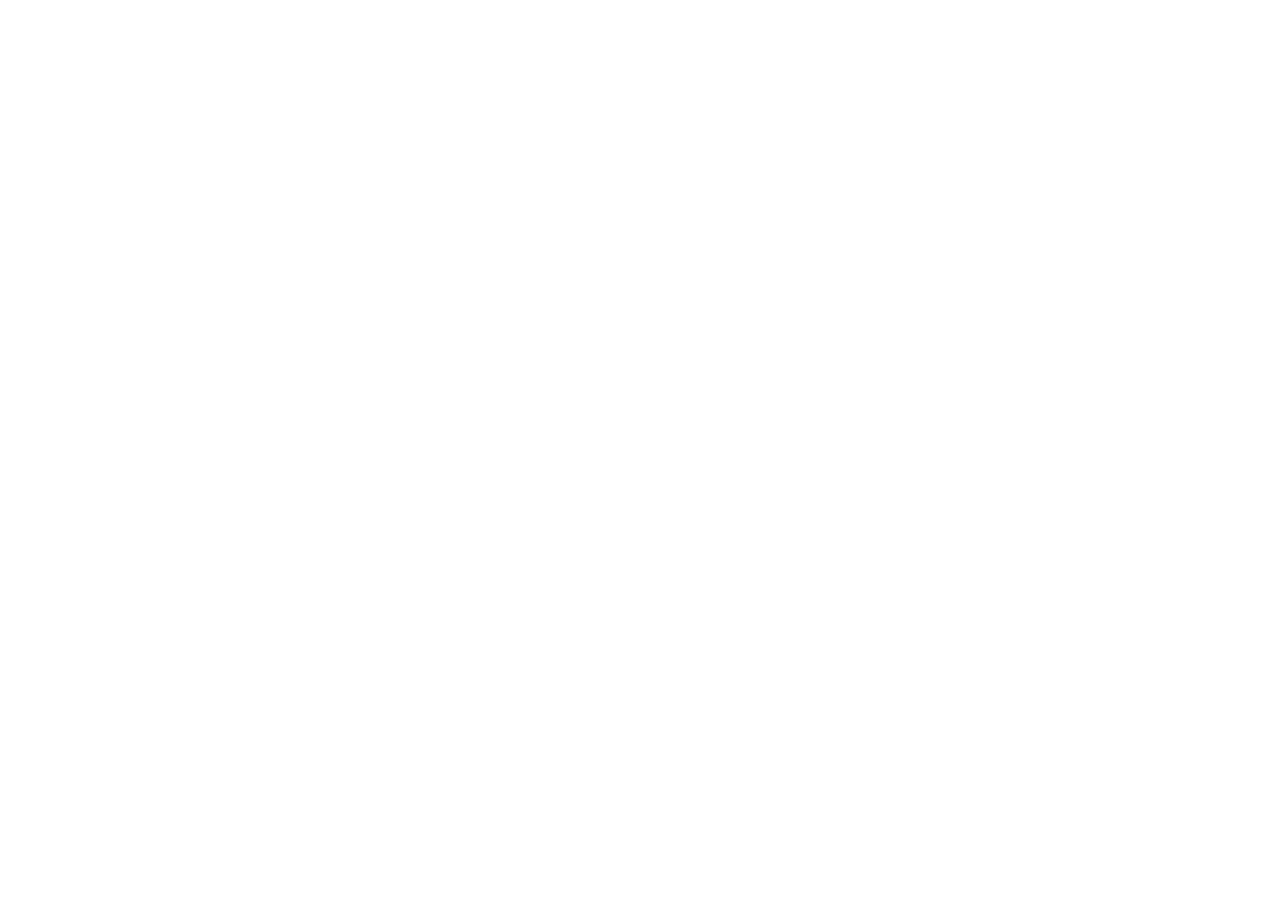
==== index.html @ 18e9c3cb "Link stylesheet" ====
<!DOCTYPE html>
<html lang="en">
<head>
    <meta charset="UTF-8">
    <meta http-equiv="X-UA-Compatible" content="IE=edge">
    <meta name="viewport" content="width=device-width, initial-scale=1.0">
    <link rel="stylesheet" href="css/style.css">

    <title>Landing Page</title>
</head>
<body>
    
</body>
</html>
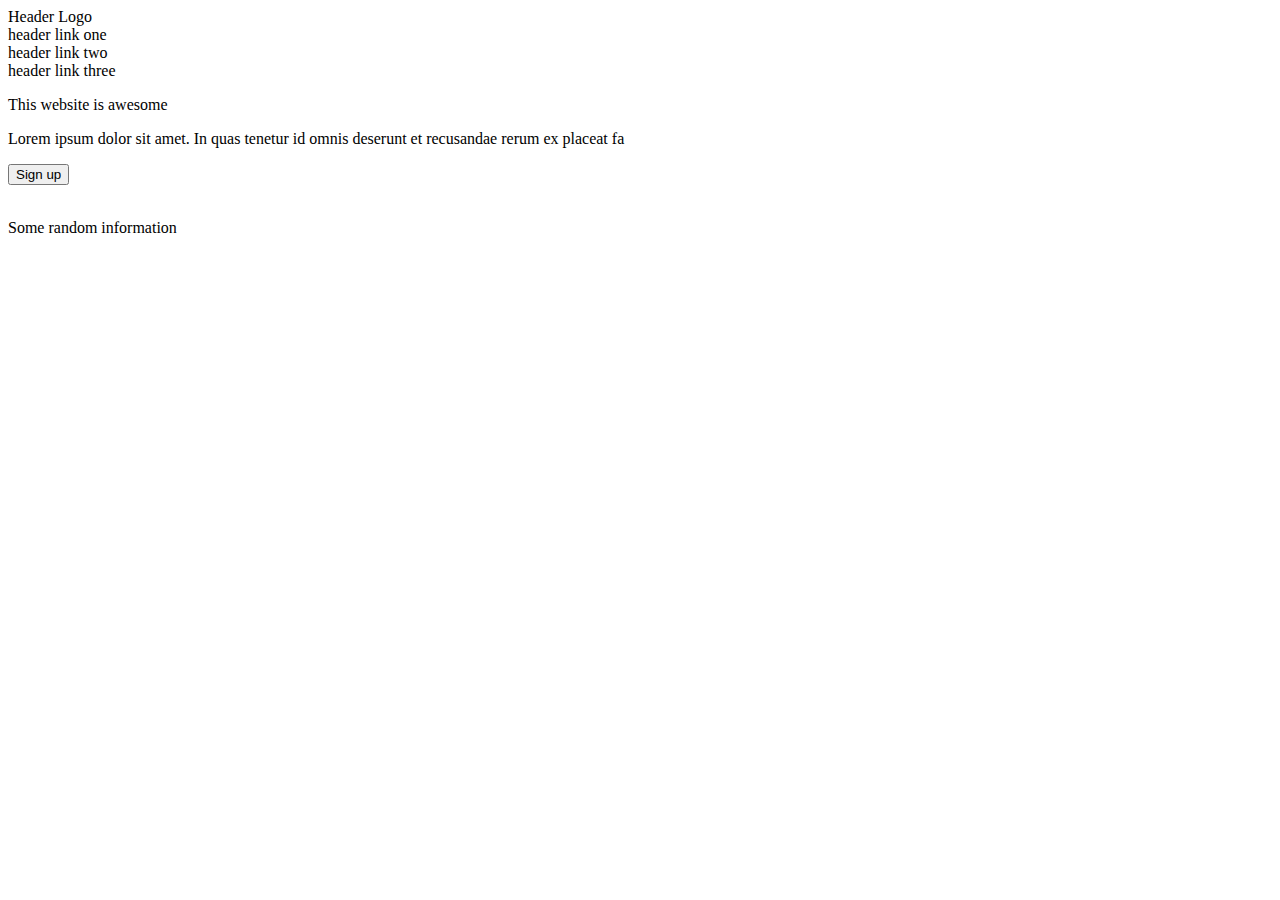
==== commit 719b6242: "Add second section" ====
--- a/index.html
+++ b/index.html
@@ -9,6 +9,42 @@
     <title>Landing Page</title>
 </head>
 <body>
+    <div class="header">
+        <div>Header Logo</div>
+        <div>
+            <div>header link one</div>
+            <div>header link two</div>
+            <div>header link three</div>
+        </div>
+    </div>
+
+    <div class="first">
+        <div>
+            <p>This website is awesome</p>
+            <p>Lorem ipsum dolor sit amet. In quas tenetur id omnis deserunt et recusandae rerum ex placeat fa</p>
+            <button>Sign up</button>
+        </div>
+        <div>
+            <img src="">
+        </div>
+    </div>
+
+    <div class="second">
+        <div>
+            <p>Some random information</p>
+        </div>
+        <div>
+            <div class="image-small"></div>
+            <p></p>
+            <div class="image-small"></div>
+            <p></p>
+            <div class="image-small"></div>
+            <p></p>
+            <div class="image-small"></div>
+            <p></p>
+        </div>    
+    </div>
+
     
 </body>
 </html>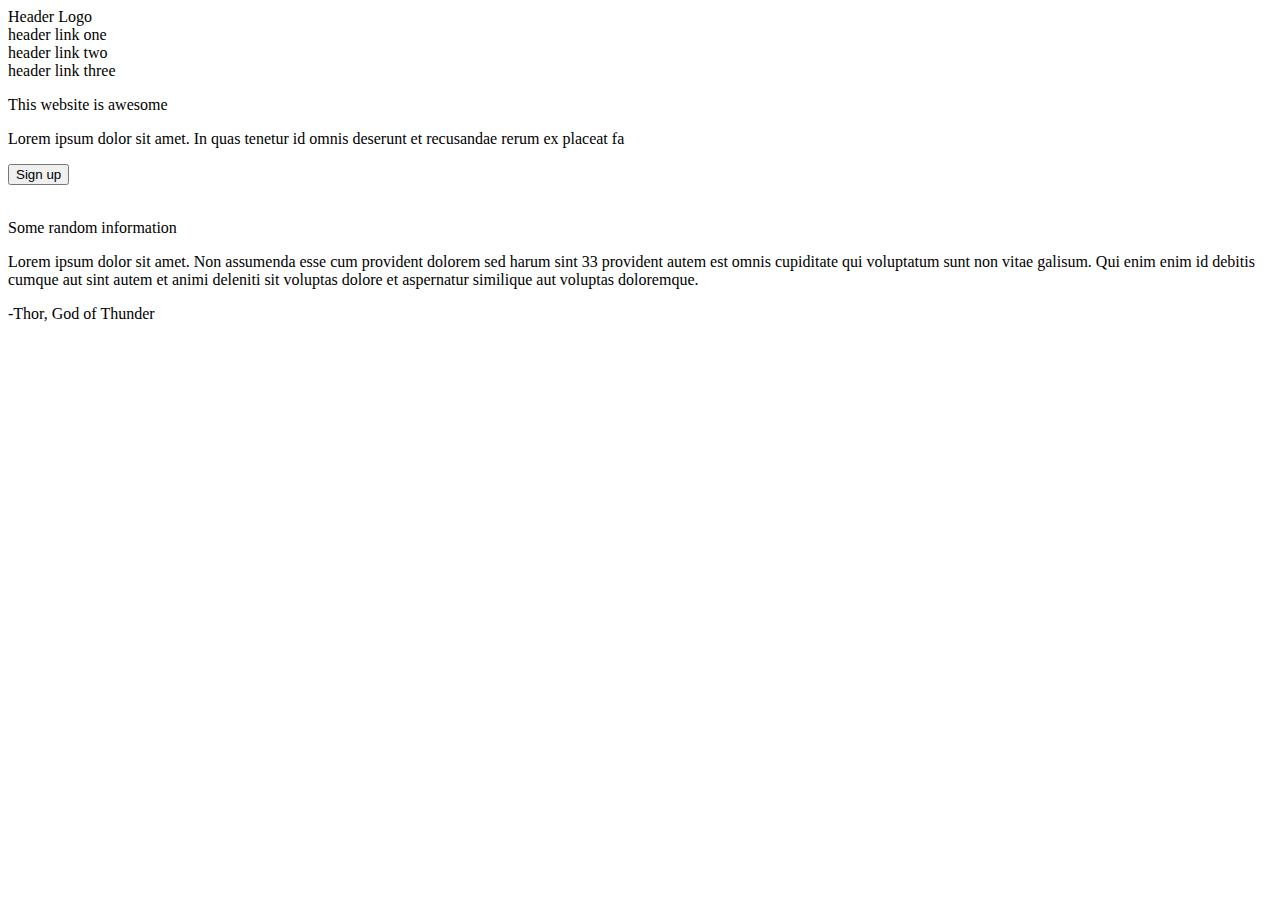
==== commit 697ab29b: "Add fourth section" ====
--- a/index.html
+++ b/index.html
@@ -45,6 +45,11 @@
         </div>    
     </div>
 
+    <div class="third">
+        <p>Lorem ipsum dolor sit amet. Non assumenda esse cum provident dolorem sed harum sint 33 provident autem est omnis cupiditate qui voluptatum sunt non vitae galisum. Qui enim enim id debitis cumque aut sint autem et animi deleniti sit voluptas dolore et aspernatur similique aut voluptas doloremque. </p>
+        <p>-Thor, God of Thunder</p>
+    </div>
+
     
 </body>
 </html>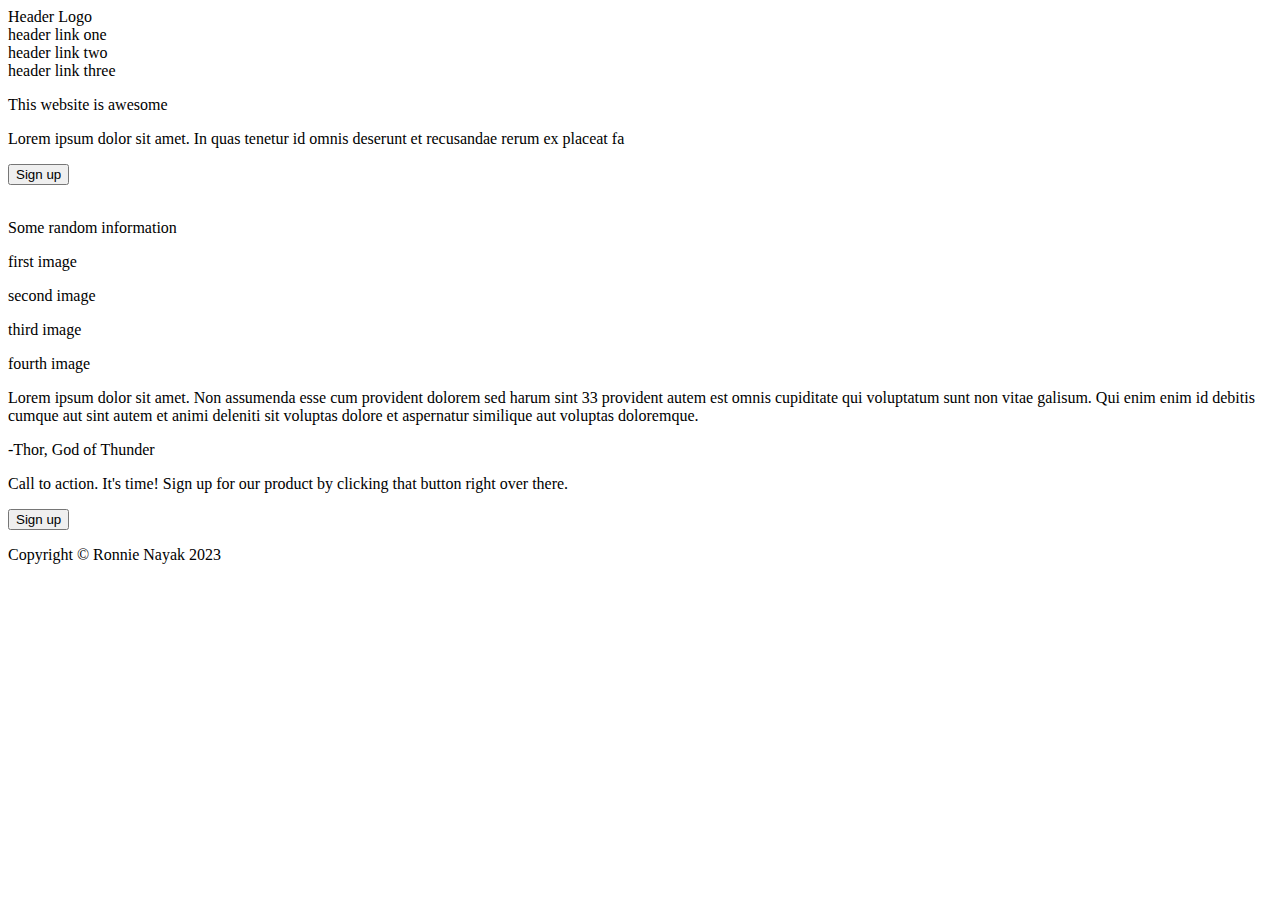
==== commit 7364e4cb: "Add template text" ====
--- a/index.html
+++ b/index.html
@@ -35,13 +35,13 @@
         </div>
         <div>
             <div class="image-small"></div>
-            <p></p>
+            <p>first image</p>
             <div class="image-small"></div>
-            <p></p>
+            <p>second image</p>
             <div class="image-small"></div>
-            <p></p>
+            <p>third image</p>
             <div class="image-small"></div>
-            <p></p>
+            <p>fourth image</p>
         </div>    
     </div>
 
@@ -50,6 +50,19 @@
         <p>-Thor, God of Thunder</p>
     </div>
 
-    
+    <div class="forth">
+        <div>
+            <div>
+                <p>Call to action. It's time! Sign up for our product  by clicking that button right over there.</p>                
+            </div>
+            <div>
+                <button>Sign up</button>
+            </div>
+        </div>
+    </div>
+
+    <div>
+        <p>Copyright © Ronnie Nayak 2023</p>
+    </div>
 </body>
 </html>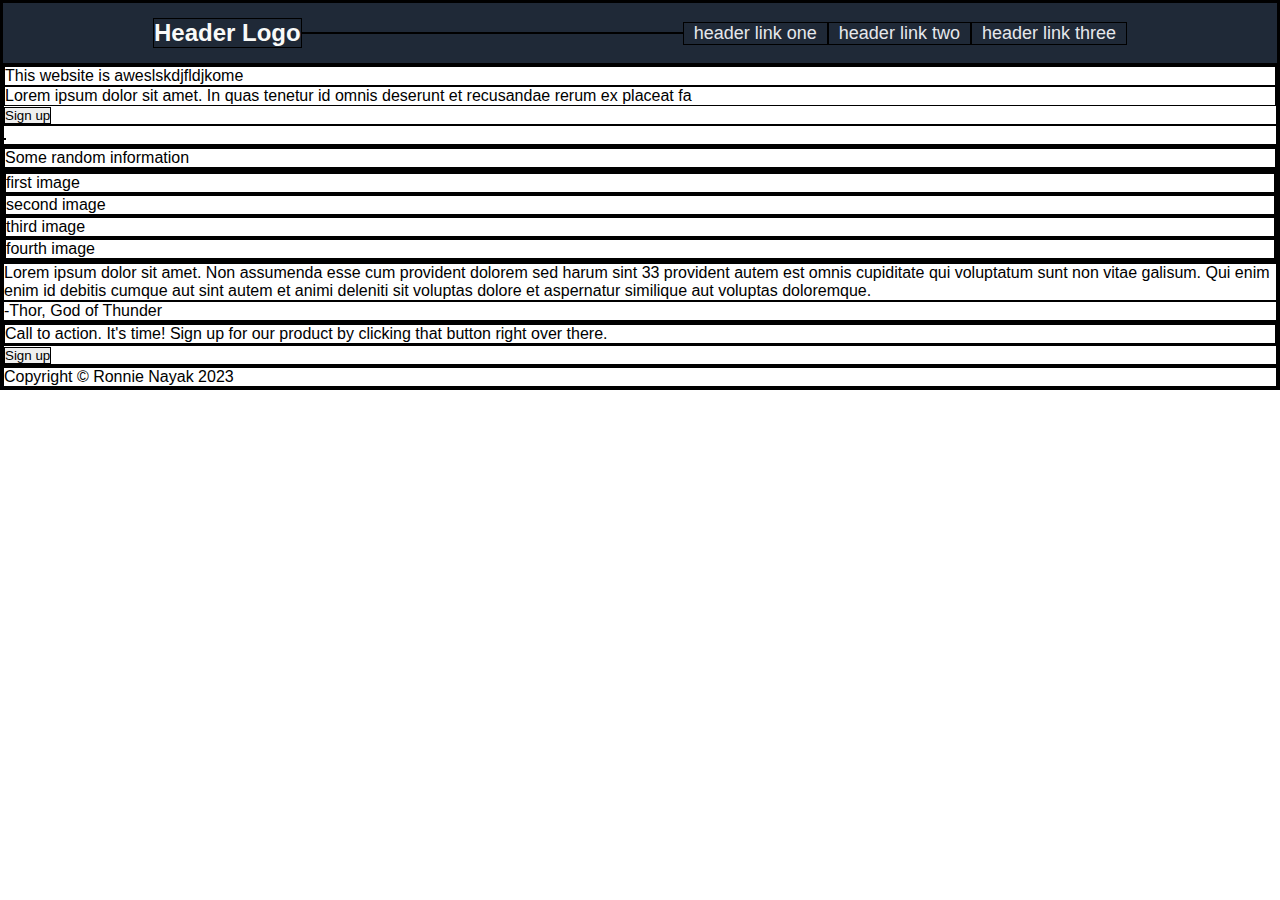
==== commit 1e33f525: "Change again" ====
--- a/index.html
+++ b/index.html
@@ -10,17 +10,17 @@
 </head>
 <body>
     <div class="header">
-        <div>Header Logo</div>
-        <div>
-            <div>header link one</div>
-            <div>header link two</div>
-            <div>header link three</div>
-        </div>
+        <div class="logo">Header Logo</div>
+        <div class="space1"></div>
+        <div class="link">header link one</div>
+        <div class="link">header link two</div>
+        <div class="link">header link three</div>
+        
     </div>
 
     <div class="first">
         <div>
-            <p>This website is awesome</p>
+            <p>This website is aweslskdjfldjkome</p>
             <p>Lorem ipsum dolor sit amet. In quas tenetur id omnis deserunt et recusandae rerum ex placeat fa</p>
             <button>Sign up</button>
         </div>
@@ -30,19 +30,23 @@
     </div>
 
     <div class="second">
-        <div>
+        <div class="sec-fir">
             <p>Some random information</p>
         </div>
-        <div>
-            <div class="image-small"></div>
-            <p>first image</p>
-            <div class="image-small"></div>
-            <p>second image</p>
-            <div class="image-small"></div>
-            <p>third image</p>
-            <div class="image-small"></div>
-            <p>fourth image</p>
+
+        <div class="sec-sec">
+            <div>
+                <div class="image-small"></div>
+                <p>first image</p>
+                <div class="image-small"></div>
+                <p>second image</p>
+                <div class="image-small"></div>
+                <p>third image</p>
+                <div class="image-small"></div>
+                <p>fourth image</p>
+            </div>
         </div>    
+
     </div>
 
     <div class="third">
@@ -52,17 +56,16 @@
 
     <div class="forth">
         <div>
-            <div>
-                <p>Call to action. It's time! Sign up for our product  by clicking that button right over there.</p>                
-            </div>
-            <div>
-                <button>Sign up</button>
-            </div>
+            <p>Call to action. It's time! Sign up for our product  by clicking that button right over there.</p>                
+        </div>
+        <div>
+            <button>Sign up</button>
         </div>
     </div>
 
     <div>
         <p>Copyright © Ronnie Nayak 2023</p>
     </div>
+
 </body>
 </html>--- a/css/style.css
+++ b/css/style.css
@@ -0,0 +1,40 @@
+*{
+    box-sizing: border-box;
+    border: 1px solid black;
+    margin: 0px;
+    padding: 0px;
+    font-family: Inter, "Helvetica Neue", Helvetica, Arial, sans-serif;
+}
+
+
+.header {
+    background-color: #1F2937;
+
+    padding: 15px 150px;
+    display: flex;
+    align-items: center;
+}
+
+.header > .logo{
+    font-size: 24px;
+    color: #F9FAF8;
+    font-weight: bold;
+
+    flex: none;
+}
+
+.header > .space1{
+    flex:1 1 0;
+}
+
+
+.header .link {
+    flex: none;
+
+    font-size: 18px;
+    color: #E5E7EB;
+
+    padding: 0px 10px;
+} 
+
+
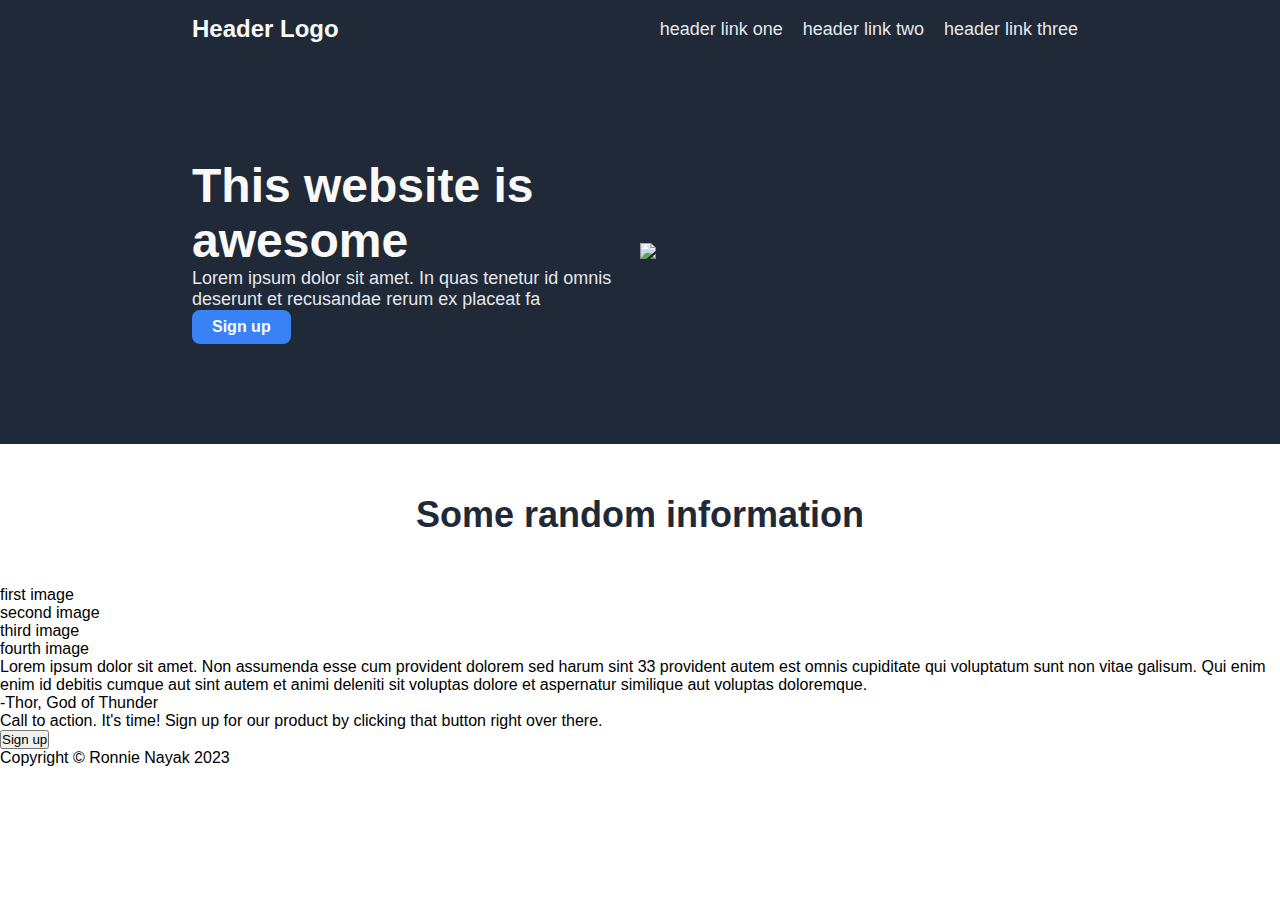
==== commit c4895400: "Update sec section" ====
--- a/index.html
+++ b/index.html
@@ -19,14 +19,12 @@
     </div>
 
     <div class="first">
-        <div>
-            <p>This website is aweslskdjfldjkome</p>
-            <p>Lorem ipsum dolor sit amet. In quas tenetur id omnis deserunt et recusandae rerum ex placeat fa</p>
+        <div class="intro">
+            <p class="a">This website is awesome</p>
+            <p class="b">Lorem ipsum dolor sit amet. In quas tenetur id omnis deserunt et recusandae rerum ex placeat fa</p>
             <button>Sign up</button>
         </div>
-        <div>
-            <img src="">
-        </div>
+        <img src="https://images.unsplash.com/reserve/bOvf94dPRxWu0u3QsPjF_tree.jpg?ixlib=rb-4.0.3&ixid=MnwxMjA3fDB8MHxwaG90by1wYWdlfHx8fGVufDB8fHx8&auto=format&fit=crop&w=876&q=80">
     </div>
 
     <div class="second">
@@ -36,13 +34,19 @@
 
         <div class="sec-sec">
             <div>
-                <div class="image-small"></div>
+                <!-- <div class="image-small"></div> -->
                 <p>first image</p>
-                <div class="image-small"></div>
+            </div>
+            <div>
+                <!-- <div class="image-small"></div> -->
                 <p>second image</p>
-                <div class="image-small"></div>
+            </div>
+            <div>
+                <!-- <div class="image-small"></div> -->
                 <p>third image</p>
-                <div class="image-small"></div>
+            </div>
+            <div>
+                <!-- <div class="image-small"></div> -->
                 <p>fourth image</p>
             </div>
         </div>    
--- a/css/style.css
+++ b/css/style.css
@@ -1,6 +1,6 @@
 *{
     box-sizing: border-box;
-    border: 1px solid black;
+    /* border: 1px solid black; */
     margin: 0px;
     padding: 0px;
     font-family: Inter, "Helvetica Neue", Helvetica, Arial, sans-serif;
@@ -10,7 +10,7 @@
 .header {
     background-color: #1F2937;
 
-    padding: 15px 150px;
+    padding: 15px 15%;
     display: flex;
     align-items: center;
 }
@@ -38,3 +38,67 @@
 } 
 
 
+.first {
+    background-color: #1F2937;
+
+    padding: 100px 15%;
+    display: flex;
+    align-items: center;
+    
+}
+
+.first > .intro > .a{
+    font-size: 48px;
+    color: #F9FAF8;
+    font-weight: bold;
+
+}
+
+.first > .intro > .b{
+    font-size: 18px;
+    color: #E5E7EB;
+}
+
+.first > .intro > button{
+    font-size: 16px;
+    background-color: #3882F6;
+    color: #F9FAF8;
+    font-weight: bold;
+    border-radius: 8px;
+    padding:8px 20px;
+    border: none;
+}
+
+.first > div {
+    flex:auto;
+}
+
+.first > .intro {
+    width: 50%;
+    align-self: flex-start;
+}
+
+.first >img {
+    width : 50%;
+}
+
+.second > .sec-fir {
+    text-align: center;
+    padding: 50px;
+
+    font-size: 36px;
+    color: #1F2937;
+    font-weight: bold;
+}
+
+.second > .sec.sec {
+    padding: 50px 15%;
+
+    display: flex;
+    align-items: center;
+    justify-content: space-between;
+}
+
+.second > div {
+    flex:none;
+}